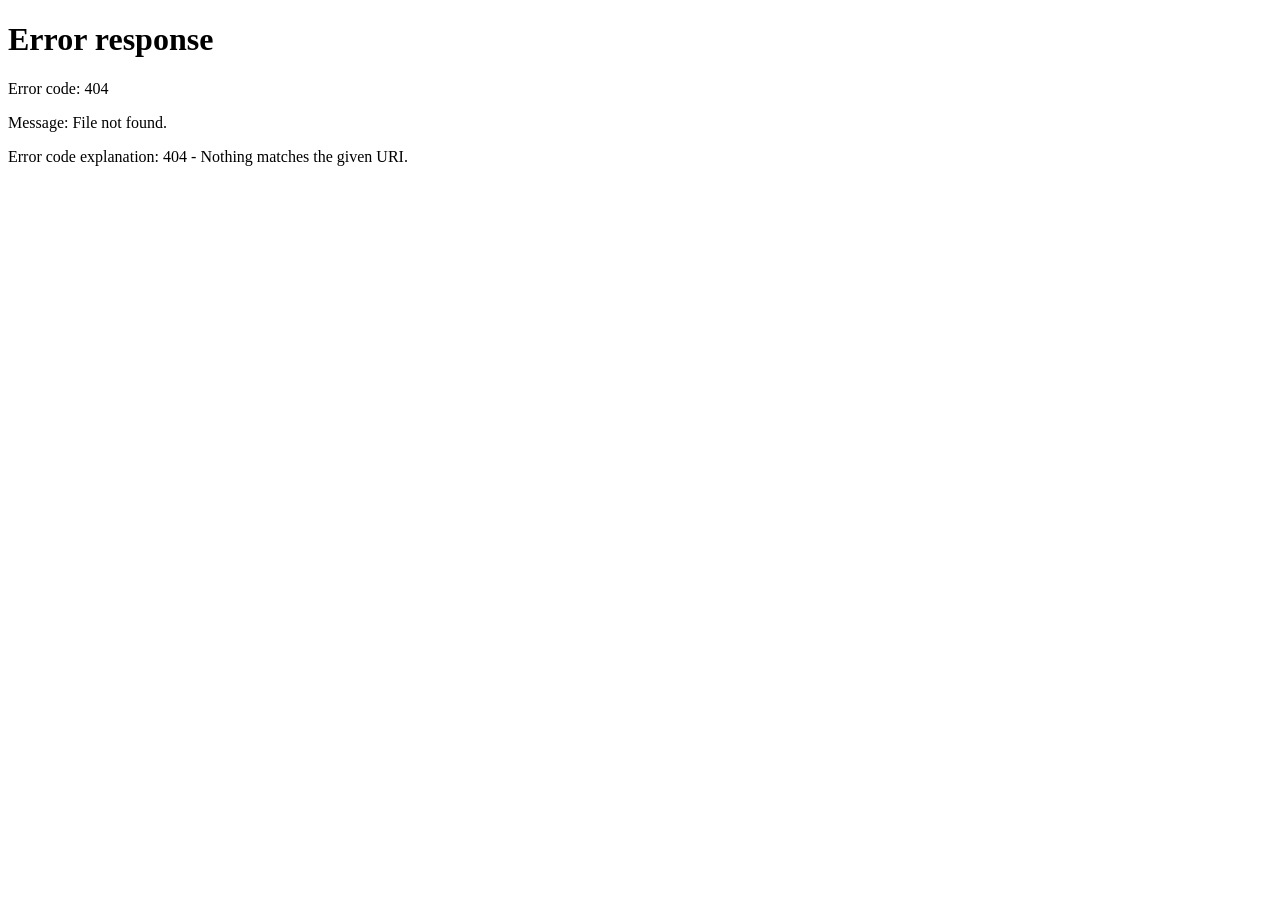
==== index.html @ 653a449a "Create index.html" ====
<!DOCTYPE html>
<html lang="it">
<head>
    <meta charset="UTF-8">
    <meta http-equiv="refresh" content="0; url=matrimax.html">
    <title>Reindirizzamento in corso...</title>
    <script type="text/javascript">
        // Redirect alternativo via JavaScript per maggiore sicurezza
        window.location.href = "matrimax.html"
    </script>
</head>
<body>
    <p>Se non vieni reindirizzato automaticamente, <a href="matrimax.html">clicca qui</a>.</p>
</body>
</html>
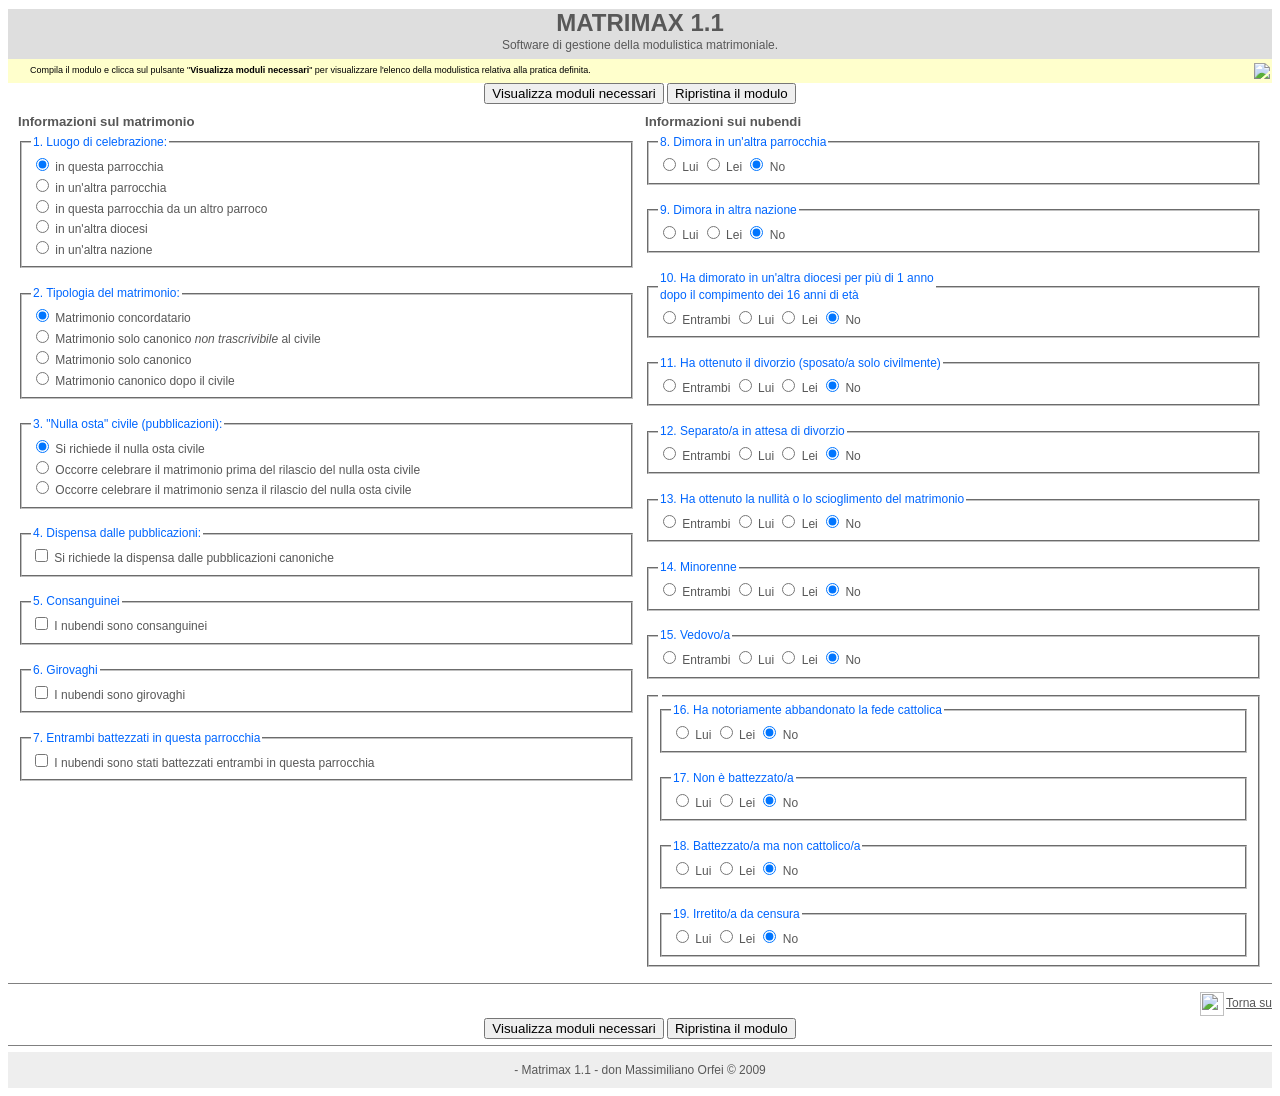
==== commit ad46ed80: "Update index.html" ====
--- a/index.html
+++ b/index.html
@@ -2,11 +2,11 @@
 <html lang="it">
 <head>
     <meta charset="UTF-8">
-    <meta http-equiv="refresh" content="0; url=matrimax.html">
+    <meta http-equiv="refresh" content="0; url=matrimax.htm">
     <title>Reindirizzamento in corso...</title>
     <script type="text/javascript">
         // Redirect alternativo via JavaScript per maggiore sicurezza
-        window.location.href = "matrimax.html"
+        window.location.href = "matrimax.htm"
     </script>
 </head>
 <body>
